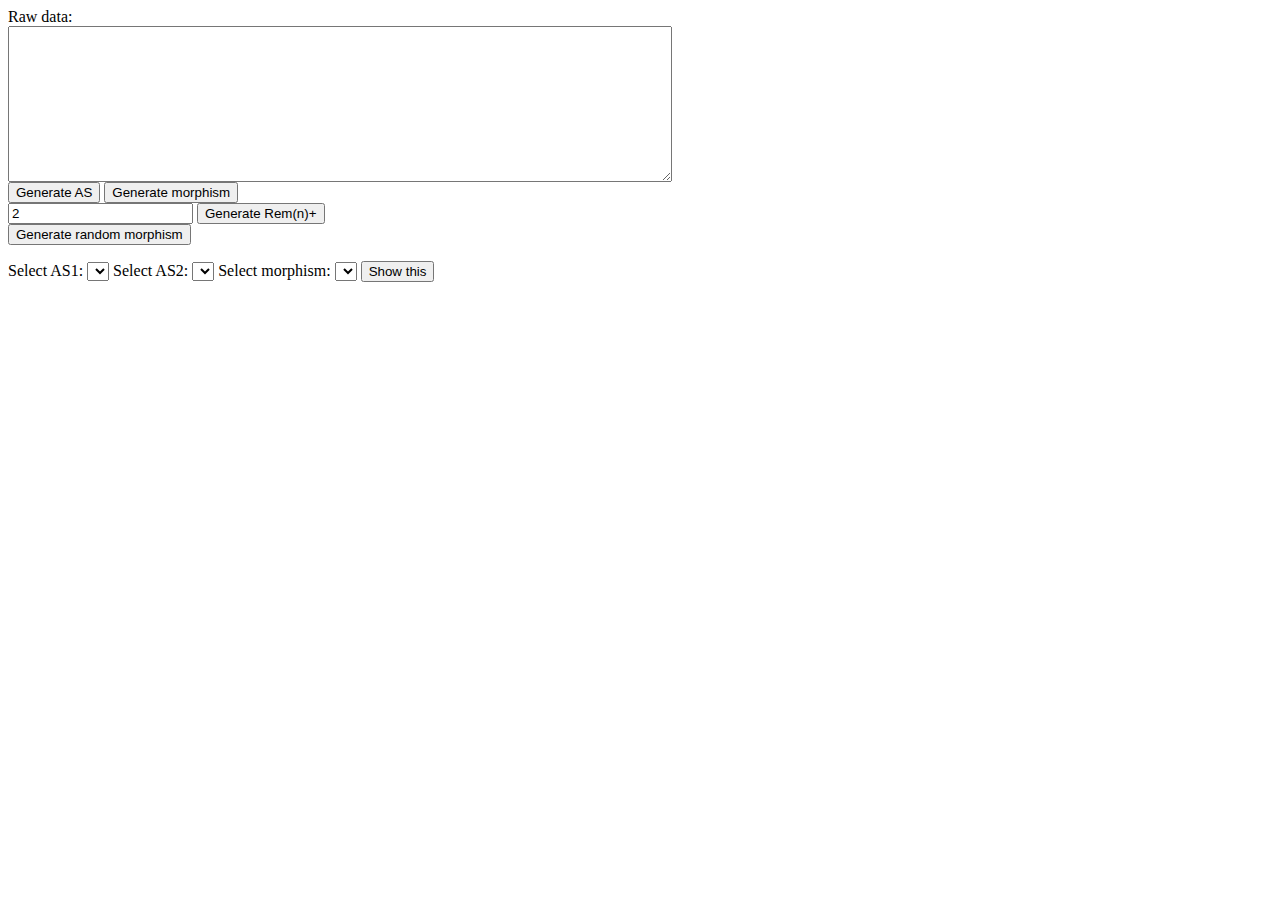
==== pool/index.html @ c6e5753b "Generator UI (not completed yet)" ====
<html>
    <head>
        <title>canvasExample</title>
    </head>
    <body>
        <script src="../libs/jquery-1.8.2.min.js"></script>
        <script src="sampledata.js"></script>
        <script src="Pool.js"></script>
        <script src="Generators.js"></script>
        <script>
          pool = new Pool();
          
          function update_morphisms() {
            $("#morph").html('')
            for (var i = 0; i < pool.morphisms.length; ++i) {
              $("#morph").append('<option value="' + pool.morphisms[i].name + '">' + pool.morphisms[i].name + '</option>')
            }
          }
          
          function update_as() {
            $("#as1").html('')
            $("#as2").html('')
            for (var i = 0; i < pool.structures.length; ++i) {
              $("#as1").append('<option value="' + pool.structures[i].name + '">' + pool.structures[i].name + '</option>')
              $("#as2").append('<option value="' + pool.structures[i].name + '">' + pool.structures[i].name + '</option>')
            }
          }
          
          function on_genAS_click() {
          }
          
          function on_genM_click() {
          }
          
          function on_show_click() {
          }
          
          function on_genRem_click() {
            s = GenerateRemS(genform["mod"].value)
            pool.structures.push(s)
            update_as()
          }
          
          function on_genRanM_click() {
            s1 = pool.structure(genform["as1"].value)
            s2 = pool.structure(genform["as2"].value)
            if (typeof s1 != 'undefined' && typeof s2 != 'undefined') 
              if (s1.name == s2.name) {
                m = GenerateRandomEndomorphism(s1)
                if (typeof m != undefined) {
                    pool.morphisms.push(m)
                    update_morphisms()
                  }
            }
          }
        </script>
        <div id="generator">
        <form name="genform">
          Raw data:<br/><textarea cols=80 rows=10 name="rawdata"></textarea><br/>
          <input type="button" value="Generate AS" name="genAS" width=500 heigth=500 onclick="on_genAS_click();" />
          <input type="button" value="Generate morphism" name="genM" onclick="on_genM_click();" /><br/>
          <input type="text" value="2" name="mod" id="mod"/>
          <input type="button" value="Generate Rem(n)+" name="genRem" onclick="on_genRem_click();" /><br/>
          <input type="button" value="Generate random morphism" name="genRanM" onclick="on_genRanM_click();" />
        </div>
        Select AS1:
        <select id="as1">        
        </select>
        Select AS2:
        <select id="as2">
        </select>
        Select morphism:
        <select id="morph">
        </select>
        </form>
        <input type="button" value="Show this" name="show" onclick="on_show_click();"/>
    </body>
</html>
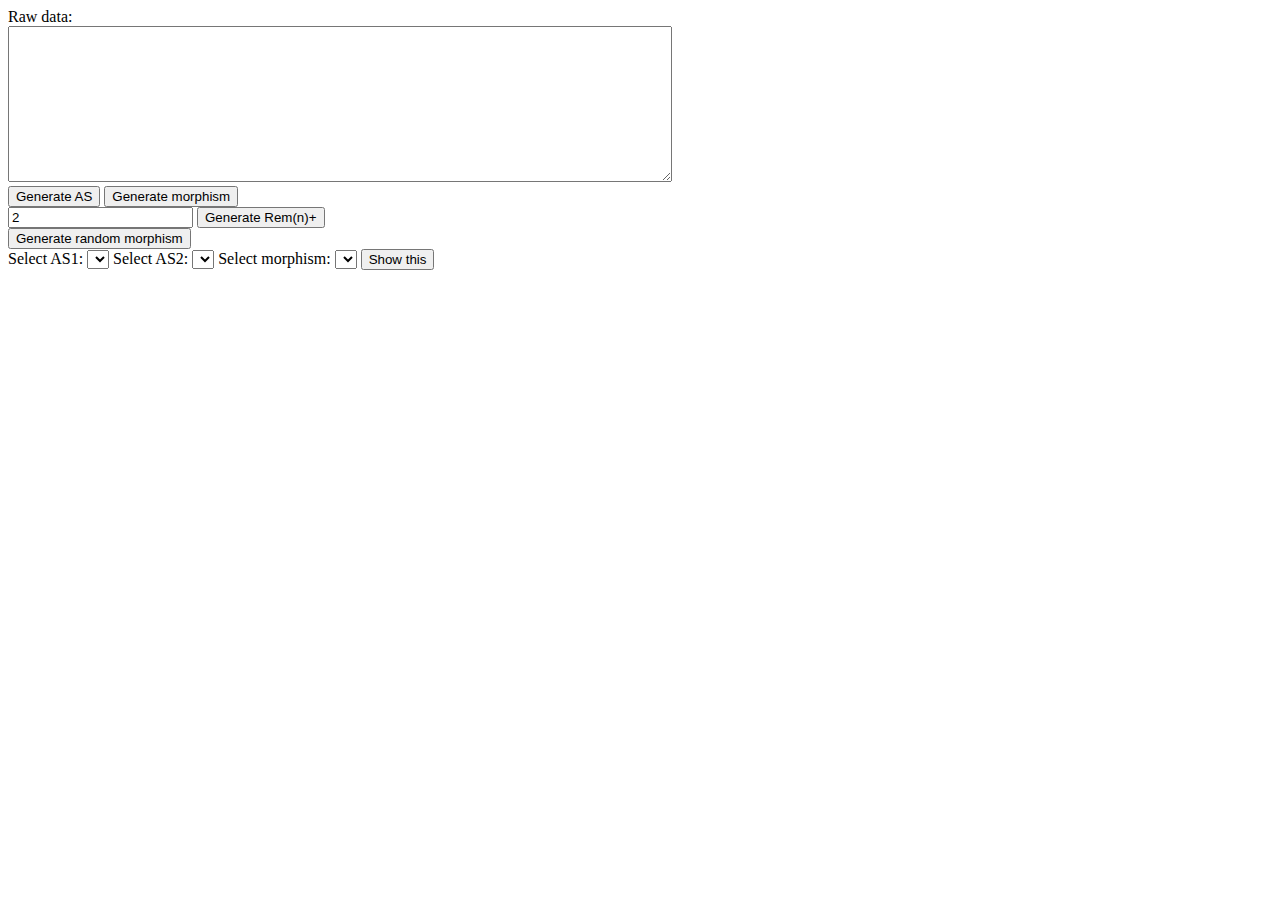
==== commit 9aa974aa: "vis test" ====
--- a/pool/index.html
+++ b/pool/index.html
@@ -1,12 +1,14 @@
+<!DOCTYPE html>
+
 <html>
     <head>
         <title>canvasExample</title>
-    </head>
-    <body>
         <script src="../libs/jquery-1.8.2.min.js"></script>
         <script src="sampledata.js"></script>
         <script src="Pool.js"></script>
         <script src="Generators.js"></script>
+        <script src="../libs/d3.v2.js"></script>
+        <script src="../brain.js"></script>
         <script>
           pool = new Pool();
           
@@ -33,6 +35,10 @@
           }
           
           function on_show_click() {
+            s1 = pool.structure(genform["as1"].value)
+            s2 = pool.structure(genform["as2"].value)
+            m = pool.morphism(genform["morph"].value)
+            window.vis_pool["MOR"].show(m)
           }
           
           function on_genRem_click() {
@@ -54,6 +60,10 @@
             }
           }
         </script>
+    </head>
+    <body>
+        
+        
         <div id="generator">
         <form name="genform">
           Raw data:<br/><textarea cols=80 rows=10 name="rawdata"></textarea><br/>
@@ -74,5 +84,6 @@
         </select>
         </form>
         <input type="button" value="Show this" name="show" onclick="on_show_click();"/>
+        <div id="grot" ></div>
     </body>
 </html>